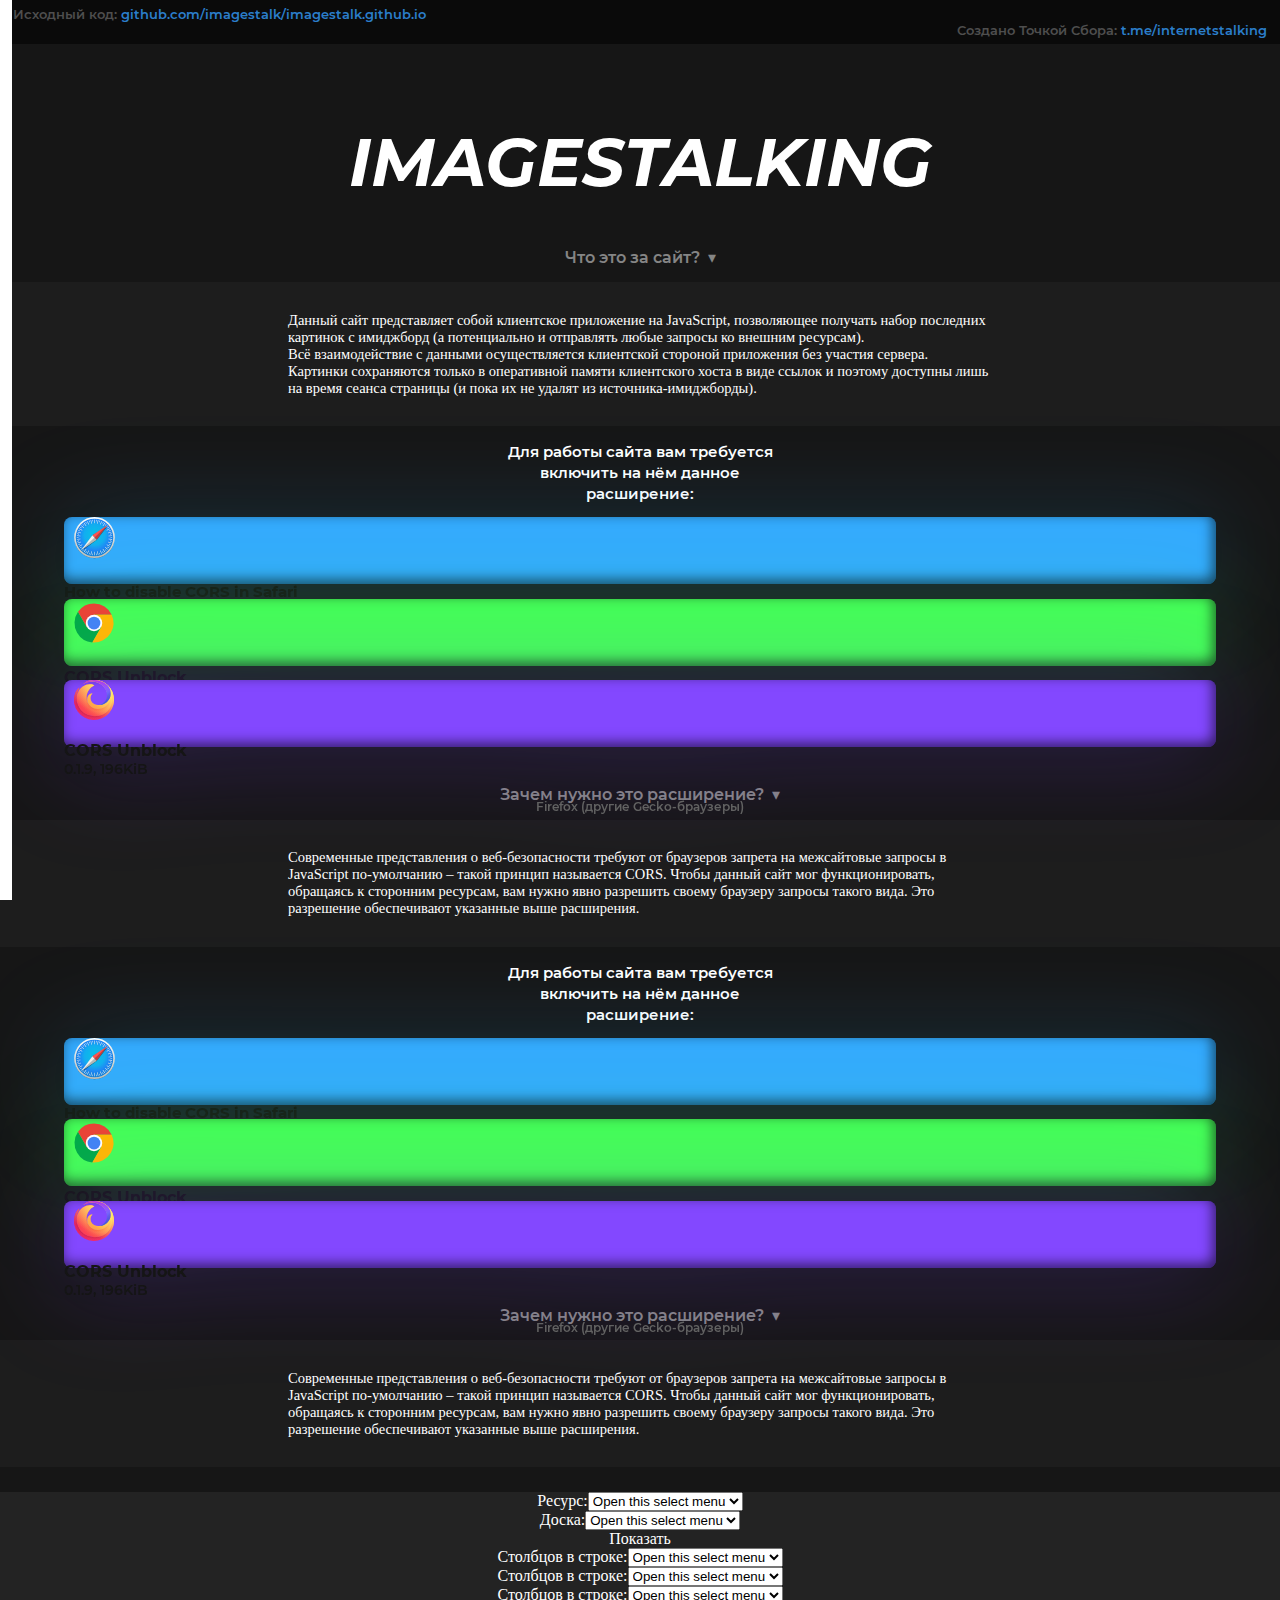
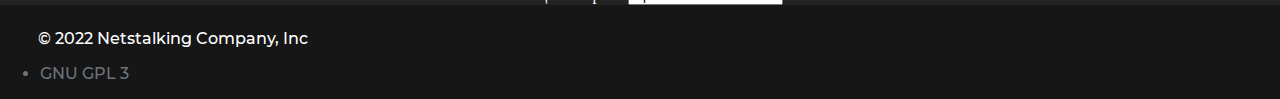
==== index.html @ 47bc1c2c "search options" ====
<!DOCTYPE html>
<html>
  <head>
    
    <!-- Bootstrap CSS -->
    <link href="https://cdn.jsdelivr.net/npm/bootstrap@5.2.0/dist/css/bootstrap.min.css"
      integrity="sha384-gH2yIJqKdNHPEq0n4Mqa/HGKIhSkIHeL5AyhkYV8i59U5AR6csBvApHHNl/vI1Bx"
      rel="stylesheet" crossorigin="anonymous" />
    <meta name="viewport" content="width=device-width, initial-scale=1.0" />

    <!-- Bootstrap JS -->
    <script src="https://cdn.jsdelivr.net/npm/bootstrap@5.2.0/dist/js/bootstrap.bundle.min.js"
      integrity="sha384-A3rJD856KowSb7dwlZdYEkO39Gagi7vIsF0jrRAoQmDKKtQBHUuLZ9AsSv4jD4Xa"
      crossorigin="anonymous"></script>

    <!-- Custom styles -->
    <link href="styles/style.css" rel="stylesheet" />
    <link rel="icon" href="styles/imgs/icon.jpg" />
    <title>IMAGESTALK</title>

  </head>
  <body class="d-flex flex-column min-vh-100">

    <!-- Header -->
    <div class="container-fluid header row">
      <div class="header block col">
        <p class="header block text">
          Исходный код:
          <a class="header block text" href="https://github.com/imagestalk/imagestalk.github.io">
            github.com/imagestalk/imagestalk.github.io
          </a>
        </p>
      </div>
      <div class="header block col" style="text-align: right;">
        <p class="header block text">
          Создано Точкой Сбора:
          <a class="header block text" href="https://t.me/internetstalking">
            t.me/internetstalking
          </a>
        </p>
      </div>
    </div>
    <h1 class="header centered">IMAGESTALKING</h1>

    <!-- Description -->
    <pre class="description centered" style="margin-top: 2.4vw;"><a class="description" data-bs-toggle="collapse" href="#SiteDescription" aria-expanded="false" aria-controls="SiteDescription">Что это за сайт?  ▾</a></pre>
    <div class="row">
      <div class="collapse multi-collapse" id="SiteDescription">
        <div class="description card card-body">
          Данный сайт представляет собой клиентское приложение на JavaScript, позволяющее получать набор последних
          картинок с имиджборд
          (а потенциально и отправлять любые запросы ко внешним ресурсам).<br>
          Всё взаимодействие с данными осуществляется клиентской стороной приложения без участия сервера.<br>
          Картинки сохраняются только в оперативной памяти клиентского хоста в виде ссылок и поэтому доступны лишь на
          время сеанса страницы
          (и пока их не удалят из источника-имиджборды).
          <div class="side-decor"></div>
        </div>
      </div>
    </div>

    <!-- CORS error message -->
    <div id="error-here">    <!-- Extensions -->
      <p class="extensions centered">Для работы сайта вам требуется включить на нём данное расширение:</p>
      <div class="extensions row">
        <a class="rectangle col-sm-3" href="https://stackoverflow.com/a/12158217/18065686" target="_blank">
          <div class="rectangle row"
            style="padding: 0; background: #34AAFF; filter: drop-shadow(0px 4px 50px rgba(52, 170, 255, 0.2));">
            <img class="col-sm-1" src="styles/imgs/safari.svg" style="width: 43px; padding: 0 0 5px 0; margin: 0 6px 0 9px;">
            <p class="extensions-link col"
              style="font-family: Montserrat Bold; font-size: calc(13px + 0.16vw); padding: 13px 0; line-height: 19px;">How
              to disable CORS in Safari</p>
            <div class="browser-name row">Safari</div>
          </div>
        </a>
        <div class="vlwrap col-sm-1">
          <div class="vl"></div>
        </div>
        <a class="rectangle col-sm-3"
          href="https://chrome.google.com/webstore/detail/cors-unblock/lfhmikememgdcahcdlaciloancbhjino" target="_blank">
          <div class="rectangle row"
            style="padding: 0; background: #44FF57; filter: drop-shadow(0px 4px 50px rgba(52, 255, 72, 0.2));">
            <img class="col-sm-1" src="styles/imgs/chrome.svg"
              style="width: 48px; padding: 0px 0px 5px 0px; margin: 0 4px 0 6px;">
            <div class="col" style="padding: 12px 0; line-height: 19px;">
              <p class="extensions-link" style="font-family: Montserrat Bold; font-size: calc(13px + 0.2vw);">CORS Unblock
              </p>
              <p class="extensions-link" style="font-family: Montserrat SemiBold; font-size: calc(13px + 0.05vw);">0.3.4,
                197KiB</p>
            </div>
            <div class="browser-name row">Chrome/Chromium/Brave</div>
          </div>
        </a>
        <div class="vlwrap col-sm-1">
          <div class="vl"></div>
        </div>
        <a class="rectangle col-sm-3" href="https://addons.mozilla.org/en-US/firefox/addon/cors-unblock/" target="_blank">
          <div class="rectangle row"
            style="padding: 0; background: #8348FF; filter: drop-shadow(0px 4px 50px rgba(129, 52, 255, 0.27));">
            <img class="col-sm-1" src="styles/imgs/firefox.svg"
              style="width: 40px; padding: 0px 0px 5px 0px; margin: 0px 8px 0 10px;">
            <div class="col" style="padding: 12px 0; line-height: 19px;">
              <p class="extensions-link" style="font-family: Montserrat Bold; font-size: calc(13px + 0.2vw);">CORS Unblock
              </p>
              <p class="extensions-link" style="font-family: Montserrat SemiBold; font-size: calc(13px + 0.05vw);">0.1.9,
                196KiB</p>
            </div>
            <div class="browser-name row">Firefox (другие Gecko-браузеры)</div>
          </div>
        </a>
      </div>
  
      <!-- Extension description -->
      <pre class="description centered"><a class="description" data-bs-toggle="collapse" href="#ExtensionDescription" aria-expanded="false" aria-controls="ExtensionDescription">Зачем нужно это расширение?  ▾</a></pre>
      <div class="row">
        <div class="collapse multi-collapse" id="ExtensionDescription">
          <div class="description card card-body">
            Современные представления о веб-безопасности требуют от браузеров запрета на межсайтовые запросы в JavaScript
            по-умолчанию – такой принцип называется CORS.
            Чтобы данный сайт мог функционировать, обращаясь к сторонним ресурсам, вам нужно явно разрешить своему браузеру
            запросы такого вида.
            Это разрешение обеспечивают указанные выше расширения.
            <div class="side-decor"></div>
          </div>
        </div>
      </div></div>

    <!-- Crawler -->
    <script src="crawler/crawler.js"></script>
  
    <!-- Search -->
    <div id="cards-here" class="search container-fluid">
      <div class="row" style="margin: 1.9vw;text-align: center;">
        <div class="col-sm-4">
          <!-- Search main settings -->
          <div>Ресурс:<select class="custom-select">
            <option selected="">Open this select menu</option>
            <option value="1">One</option>
            <option value="2">Two</option>
            <option value="3">Three</option>
            </select>
          </div><div>Доска:<select class="custom-select">
            <option selected="">Open this select menu</option>
            <option value="1">One</option>
            <option value="2">Two</option>
            <option value="3">Three</option>
            </select>
          </div>
        </div>
        <!-- Search button -->
        <div class="col-sm-4" style="align-self: center;">Показать</div>
        <!-- Search secondary settings -->
        <div class="col-sm-4">
          <div>Столбцов в строке:<select class="custom-select">
            <option selected="">Open this select menu</option>
            <option value="1">One</option>
            <option value="2">Two</option>
            <option value="3">Three</option>
            </select>
          </div><div>Столбцов в строке:<select class="custom-select">
            <option selected="">Open this select menu</option>
            <option value="1">One</option>
            <option value="2">Two</option>
            <option value="3">Three</option>
            </select>
          </div><div>Столбцов в строке:<select class="custom-select">
            <option selected="">Open this select menu</option>
            <option value="1">One</option>
            <option value="2">Two</option>
            <option value="3">Three</option>
          </select></div>
        </div>
      </div>
    </div>

    <!-- Footer -->
    <div class="container-fluid mt-auto">
      <footer class="d-flex flex-wrap justify-content-between align-items-center py-3 border-top"
        style="--bs-border-color: #00000000;">
        <div class="col-md-4 d-flex align-items-center">
          <span class="text-muted"
            style="white-space: nowrap; margin-left: 3vw; font-family: Montserrat Medium; font-size: calc(10px + 0.46vw);">©
            2022 Netstalking Company, Inc</span>
        </div>

        <ul class="nav col-md-4 justify-content-end list-unstyled d-flex">
          <li class="ms-3"
            style="font-family: 'Montserrat Medium'; font-size: calc(10px + 0.46vw); color: #6c757d; margin-right: 3vw;">
            GNU GPL 3</li>
        </ul>
      </footer>
    </div>

  </body>
</html>
---- styles/style.css ----
/* FONTS */

@font-face {
   font-family: "Montserrat Bold Italic";
   src: url(fonts/Montserrat-BoldItalic.ttf) format("truetype");
}
@font-face {
   font-family: "Montserrat Medium";
   src: url(fonts/Montserrat-Medium.ttf) format("truetype");
}
@font-face {
   font-family: "Montserrat SemiBold";
   src: url(fonts/Montserrat-SemiBold.ttf) format("truetype");
}
@font-face {
   font-family: "Montserrat Bold";
   src: url(fonts/Montserrat-Bold.ttf) format("truetype");
}

/* COMMON */
body {
   margin: 0;
   background-color: #161616;
   color: #FFFFFF;
}
.centered {
   text-align: center;
}
p {
   font-family: "Montserrat SemiBold";
}
a {
   color: #2B7ECA;
   text-decoration: none;
}
a:hover {
   color: #4ea9ff;
}
.row {
   margin: 0;
}

/* SCROLLBAR */
::-webkit-scrollbar {
   width: 12px;
 }
 ::-webkit-scrollbar-track {
   box-shadow: #242424;
   border-radius: 8px;
 }
 ::-webkit-scrollbar-thumb {
   background: #363636; 
   border-radius: 8px;
 }
 ::-webkit-scrollbar-thumb:hover {
   background: #3d3d3d; 
 }

/* HEADER */
h1.header {
   color: #FFFFFF;
   font-size: 5.2vw;
   font-family: "Montserrat Bold Italic";
   margin-top: 6.1vw;
   user-select: none;
}
div.header {
   background-color: #0A0A0A;
   padding: 6px 8px;
   margin: 0;
}
div.header.block {
   margin: 0 5px;
   padding: 0;
}
p.header.block.text {
   font-size: calc(10px + 0.24vw);
   color: #4E4E4E;
   margin: 0;
   white-space: nowrap;
}

/* DESCRIPTION */
pre.description {
   margin: 3vw 0 0 0;
   height: calc(28px + 0.5vw);
   overflow: unset;
}
a.description {
   font-family: "Montserrat SemiBold";
   font-size: calc(13px + 0.2vw);
   color: #858585;
}
div.description {
   border-radius: 0;
   background-color: #1D1D1D;
   color: #FFFFFF;
   font-size: calc(13px + 0.12vw);
   padding: 2.3vw 22.5vw;
}
#descriptionCollapse {
   padding: 0;
}
.side-decor {
   background-color: #FFFFFF;
   width: 12px;
   height: 100%;
   position: absolute;
   top: 0;
   left: 0;
}

/* EXTENSIONS */
p.extensions {
   margin: 1.2vw 38vw 0 38vw;
   font-size: calc(13px + 0.16vw);
   line-height: 1.4;
}
div.extensions {
   justify-content: center;
   margin: 1vw 5vw 0 5vw;
}
#extnDescriptionCollapse {
   padding: 0;
}
p.extensions-link {
   color: #151515;
   margin: 0;
   padding: 0;
}
div.browser-name {
   font-size: calc(10px + 0.12vw);
   font-family: "Montserrat SemiBold";
   margin: 9px 0;
   color: #626262;
   justify-content: center;
   text-align: center;
}

/* RECTANGLES */
a.rectangle {
   padding: 0;
   width: 192px;
}
div.rectangle {
   height: 67px;
   border-radius: 8px;
   box-shadow: inset -3px -4px 13px rgba(0, 0, 0, 0.6);
   padding: 9px 10px;
}
div.vlwrap {
   width: 4vw;
}
.vl {
   width: 0.1vw;
   height: 73%;
   margin: 28% 50%;
   background: #484848;
 }
 @media (max-width: 980px) {
   div.rectangle {
      height: 64px;
   }
   div.vlwrap {
      visibility: hidden;
      width: 2px;
      padding: 8px;
   }
}
@media (max-width: 675px) {
	p.extensions {
		margin: 1.2vw 34vw 0 34vw;
	}
   div.extensions {
      margin: 0.9vw 25vw 0 25vw;
   }
   div.rectangle {
      margin: 8px;
   }
   div.vlwrap {
      visibility: hidden;
      padding: 0;
   }
   div.browser-name {
      visibility: hidden;
   }
}

/* IMAGES */
img {
   border-radius: 5px;
}

/* SEARCH */
div.search {
   background-color: #232323;
   margin-top: 0.7vw;
}

/* CARDS */
div.cards-back {
   justify-content: center;
   background-color: #FFFFFF;
   margin: 1.3vw 0;
}
div.img-text {
   padding: calc(2px + 0.34vw);
}
p.img-text {
   color: #000000;
   margin: 0;
   font-size: calc(5px + 0.6vw);
}
div.img {
   width: calc(100px + 11vw);
   height: calc(120px + 11vw);
   border-color: #e7e7e7;
   padding: 2px;
}
a.img {
   height: 100%;
   display: inherit;
}
img.img {
   object-fit: cover;
   height: calc(100px + 9.5vw);
}
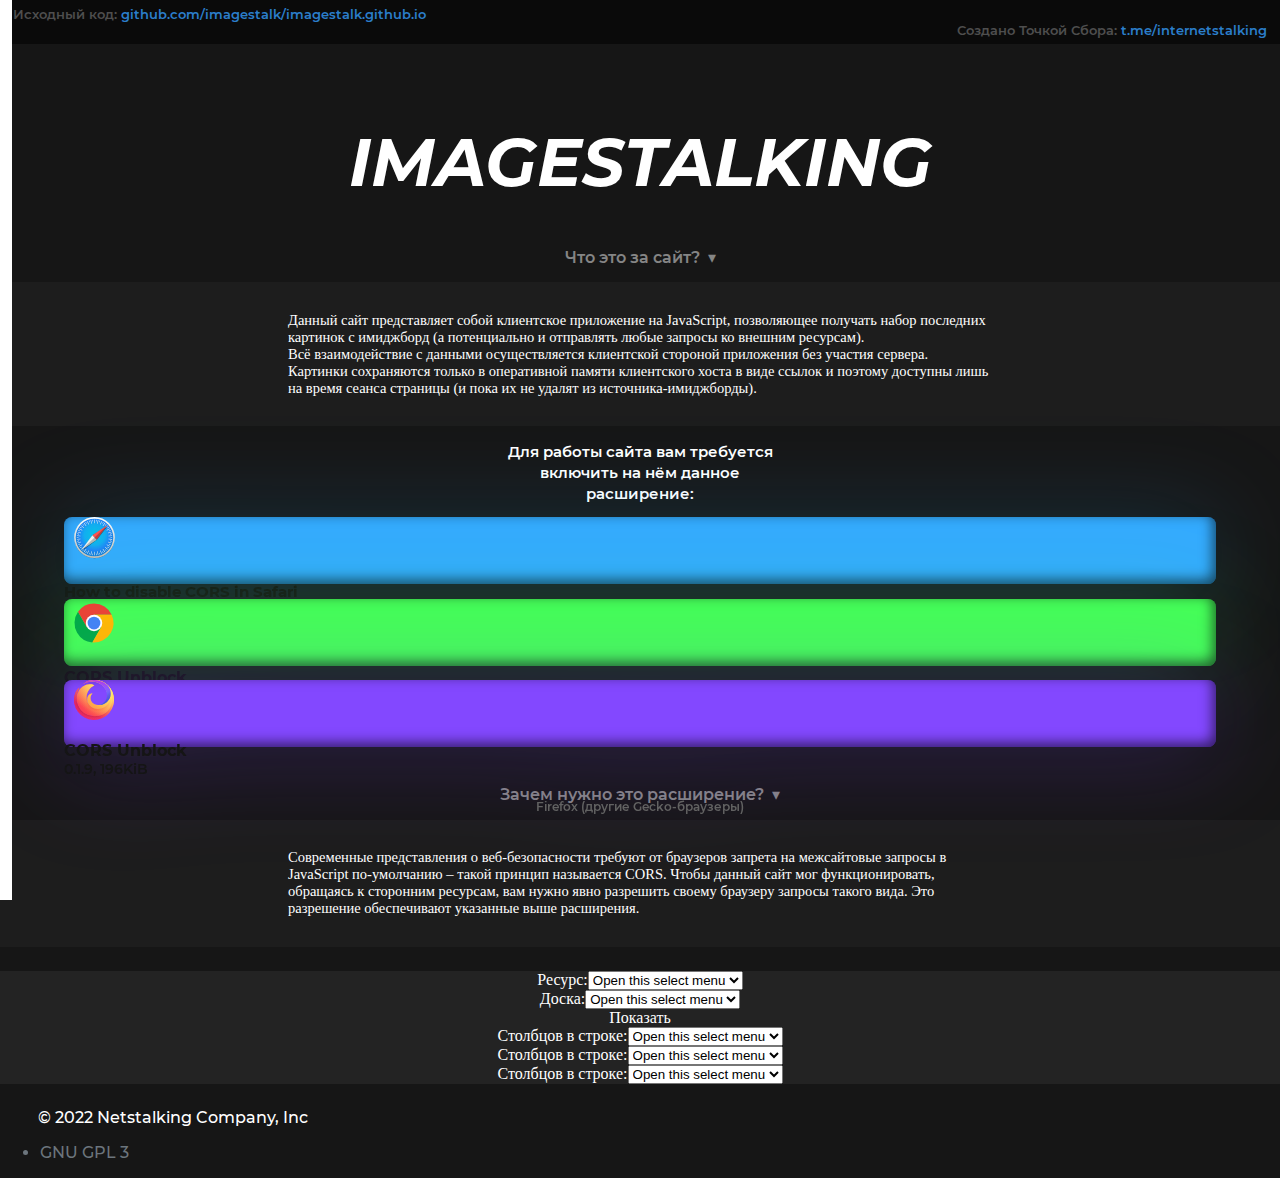
==== commit 71099864: "code cleaning" ====
--- a/index.html
+++ b/index.html
@@ -60,70 +60,7 @@
     </div>
 
     <!-- CORS error message -->
-    <div id="error-here">    <!-- Extensions -->
-      <p class="extensions centered">Для работы сайта вам требуется включить на нём данное расширение:</p>
-      <div class="extensions row">
-        <a class="rectangle col-sm-3" href="https://stackoverflow.com/a/12158217/18065686" target="_blank">
-          <div class="rectangle row"
-            style="padding: 0; background: #34AAFF; filter: drop-shadow(0px 4px 50px rgba(52, 170, 255, 0.2));">
-            <img class="col-sm-1" src="styles/imgs/safari.svg" style="width: 43px; padding: 0 0 5px 0; margin: 0 6px 0 9px;">
-            <p class="extensions-link col"
-              style="font-family: Montserrat Bold; font-size: calc(13px + 0.16vw); padding: 13px 0; line-height: 19px;">How
-              to disable CORS in Safari</p>
-            <div class="browser-name row">Safari</div>
-          </div>
-        </a>
-        <div class="vlwrap col-sm-1">
-          <div class="vl"></div>
-        </div>
-        <a class="rectangle col-sm-3"
-          href="https://chrome.google.com/webstore/detail/cors-unblock/lfhmikememgdcahcdlaciloancbhjino" target="_blank">
-          <div class="rectangle row"
-            style="padding: 0; background: #44FF57; filter: drop-shadow(0px 4px 50px rgba(52, 255, 72, 0.2));">
-            <img class="col-sm-1" src="styles/imgs/chrome.svg"
-              style="width: 48px; padding: 0px 0px 5px 0px; margin: 0 4px 0 6px;">
-            <div class="col" style="padding: 12px 0; line-height: 19px;">
-              <p class="extensions-link" style="font-family: Montserrat Bold; font-size: calc(13px + 0.2vw);">CORS Unblock
-              </p>
-              <p class="extensions-link" style="font-family: Montserrat SemiBold; font-size: calc(13px + 0.05vw);">0.3.4,
-                197KiB</p>
-            </div>
-            <div class="browser-name row">Chrome/Chromium/Brave</div>
-          </div>
-        </a>
-        <div class="vlwrap col-sm-1">
-          <div class="vl"></div>
-        </div>
-        <a class="rectangle col-sm-3" href="https://addons.mozilla.org/en-US/firefox/addon/cors-unblock/" target="_blank">
-          <div class="rectangle row"
-            style="padding: 0; background: #8348FF; filter: drop-shadow(0px 4px 50px rgba(129, 52, 255, 0.27));">
-            <img class="col-sm-1" src="styles/imgs/firefox.svg"
-              style="width: 40px; padding: 0px 0px 5px 0px; margin: 0px 8px 0 10px;">
-            <div class="col" style="padding: 12px 0; line-height: 19px;">
-              <p class="extensions-link" style="font-family: Montserrat Bold; font-size: calc(13px + 0.2vw);">CORS Unblock
-              </p>
-              <p class="extensions-link" style="font-family: Montserrat SemiBold; font-size: calc(13px + 0.05vw);">0.1.9,
-                196KiB</p>
-            </div>
-            <div class="browser-name row">Firefox (другие Gecko-браузеры)</div>
-          </div>
-        </a>
-      </div>
-  
-      <!-- Extension description -->
-      <pre class="description centered"><a class="description" data-bs-toggle="collapse" href="#ExtensionDescription" aria-expanded="false" aria-controls="ExtensionDescription">Зачем нужно это расширение?  ▾</a></pre>
-      <div class="row">
-        <div class="collapse multi-collapse" id="ExtensionDescription">
-          <div class="description card card-body">
-            Современные представления о веб-безопасности требуют от браузеров запрета на межсайтовые запросы в JavaScript
-            по-умолчанию – такой принцип называется CORS.
-            Чтобы данный сайт мог функционировать, обращаясь к сторонним ресурсам, вам нужно явно разрешить своему браузеру
-            запросы такого вида.
-            Это разрешение обеспечивают указанные выше расширения.
-            <div class="side-decor"></div>
-          </div>
-        </div>
-      </div></div>
+    <div id="error-here"></div>
 
     <!-- Crawler -->
     <script src="crawler/crawler.js"></script>
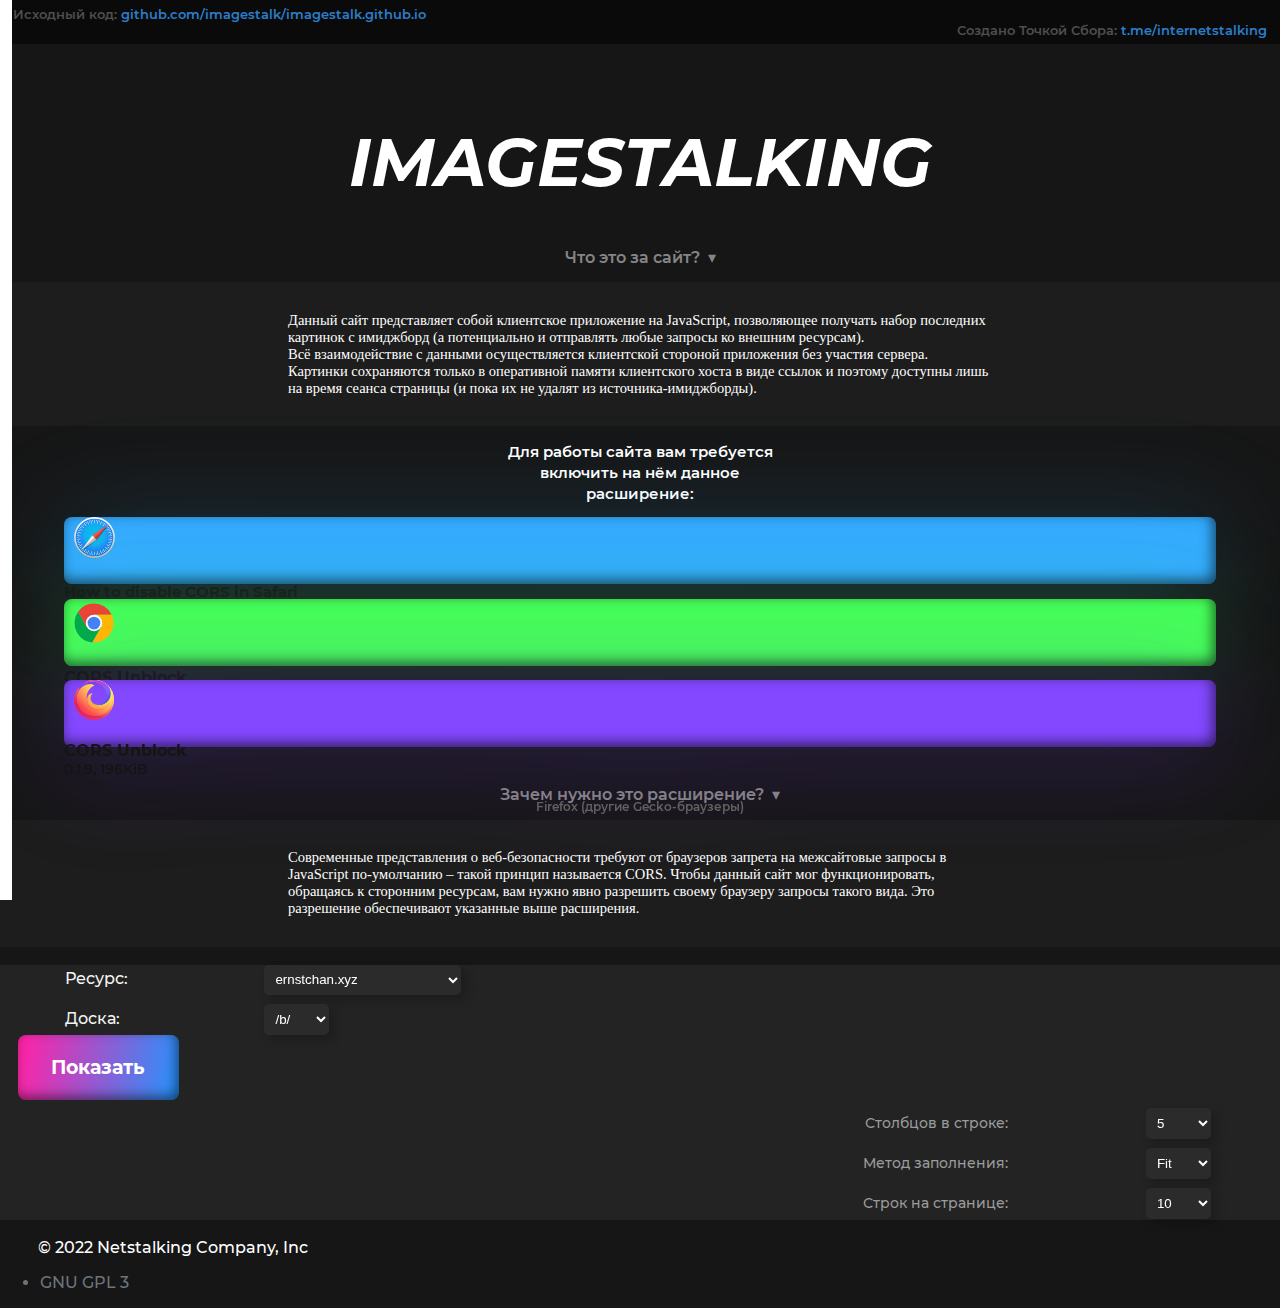
==== commit 09c2ae8e: "search bar" ====
--- a/index.html
+++ b/index.html
@@ -43,9 +43,9 @@
     <h1 class="header centered">IMAGESTALKING</h1>
 
     <!-- Description -->
-    <pre class="description centered" style="margin-top: 2.4vw;"><a class="description" data-bs-toggle="collapse" href="#SiteDescription" aria-expanded="false" aria-controls="SiteDescription">Что это за сайт?  ▾</a></pre>
+    <pre class="description centered" style="margin-top: 2.2vw;"><a class="description" data-bs-toggle="collapse" href="#SiteDescription" aria-expanded="false" aria-controls="SiteDescription">Что это за сайт?  ▾</a></pre>
     <div class="row">
-      <div class="collapse multi-collapse" id="SiteDescription">
+      <div class="predescript collapse multi-collapse" id="SiteDescription">
         <div class="description card card-body">
           Данный сайт представляет собой клиентское приложение на JavaScript, позволяющее получать набор последних
           картинок с имиджборд
@@ -66,46 +66,47 @@
     <script src="crawler/crawler.js"></script>
   
     <!-- Search -->
-    <div id="cards-here" class="search container-fluid">
-      <div class="row" style="margin: 1.9vw;text-align: center;">
-        <div class="col-sm-4">
+    <div id="cards-here" class="search-back container-fluid">
+      <div class="search row" style="margin: 1.4vw; text-align: center;">
+        <div class="search-left col-sm-4">
           <!-- Search main settings -->
-          <div>Ресурс:<select class="custom-select">
-            <option selected="">Open this select menu</option>
-            <option value="1">One</option>
-            <option value="2">Two</option>
-            <option value="3">Three</option>
-            </select>
-          </div><div>Доска:<select class="custom-select">
-            <option selected="">Open this select menu</option>
-            <option value="1">One</option>
-            <option value="2">Two</option>
-            <option value="3">Three</option>
-            </select>
-          </div>
+          <p class="search" style="margin: 0;">Ресурс:</p>
+          <select class="search custom-select" style="width: calc(120px + 6vw);">
+            <option selected="">ernstchan.xyz</option>
+            <option value="1">2ch.hk</option>
+            <option value="2">4chan.org</option>
+          </select>
+          <p class="search" style="margin: 0; padding-top: 1vw;">Доска:</p>
+          <select class="search custom-select">
+            <option selected="">/b/</option>
+            <option value="1">/pol/</option>
+            <option value="2">/it/</option>
+          </select>
         </div>
         <!-- Search button -->
-        <div class="col-sm-4" style="align-self: center;">Показать</div>
+        <button type="button" class="search col-sm-4" style="align-self: center;">Показать</button>
         <!-- Search secondary settings -->
-        <div class="col-sm-4">
-          <div>Столбцов в строке:<select class="custom-select">
-            <option selected="">Open this select menu</option>
-            <option value="1">One</option>
-            <option value="2">Two</option>
-            <option value="3">Three</option>
-            </select>
-          </div><div>Столбцов в строке:<select class="custom-select">
-            <option selected="">Open this select menu</option>
-            <option value="1">One</option>
-            <option value="2">Two</option>
-            <option value="3">Three</option>
-            </select>
-          </div><div>Столбцов в строке:<select class="custom-select">
-            <option selected="">Open this select menu</option>
-            <option value="1">One</option>
-            <option value="2">Two</option>
-            <option value="3">Three</option>
-          </select></div>
+        <div class="search-right col-sm-4">
+          <p class="search-right">Столбцов в строке:</p>
+          <select class="search custom-select">
+            <option selected="">5</option>
+            <option value="1">6</option>
+            <option value="2">4</option>
+          </select>
+          <p class="search-right">Метод заполнения:</p>
+          <select class="search custom-select">
+            <option selected="">Fit</option>
+            <option value="1">Fill</option>
+          </select>
+          <p class="search-right">Строк на странице:</p>
+          <select class="search custom-select">
+            <option selected="">10</option>
+            <option value="1">30</option>
+            <option value="2">50</option>
+            <option value="3">100</option>
+            <option value="4">500</option>
+            <option value="5">1000</option>
+          </select>
         </div>
       </div>
     </div>
--- a/styles/style.css
+++ b/styles/style.css
@@ -109,6 +109,9 @@
    top: 0;
    left: 0;
 }
+div.predescript {
+	padding: 0;
+}
 
 /* EXTENSIONS */
 p.extensions {
@@ -192,9 +195,80 @@
 }
 
 /* SEARCH */
-div.search {
+div.search-back {
    background-color: #232323;
    margin-top: 0.7vw;
+}
+div.search {
+   margin: 1.9vw 1vw;
+   text-align: center;
+   justify-content: center;
+   font-size: calc(13px + 0.25vw);
+   font-family: 'Montserrat Medium';
+   color: #F3F3F3;
+}
+p.search {
+   font-family: 'Montserrat Medium';
+}
+p.search-right {
+   margin-right: 4px;
+   margin-bottom: 8px;
+   font-family: 'Montserrat Medium';
+   font-size: calc(14px + 0.01vw);
+}
+div.search-left {
+   text-align: left;
+    padding-left: 47px;
+    display: grid;
+    grid-template-columns: 1fr 5fr;
+    align-items: baseline;
+    justify-items: start;
+    margin-top: 11px;
+}
+div.search-right {
+   text-align: right;
+   padding-right: 4vw;
+   white-space: nowrap;
+   color: #9B9B9B;
+   display: grid;
+   grid-template-columns: 5fr 1fr;
+   align-items: baseline;
+   justify-items: end;
+}
+select.search {
+   height: calc(26px + 0.35vw);
+   background: #2B2B2B;
+   border-radius: 5px;
+   border: none !important;
+   color: #ffffff;
+   filter: drop-shadow(5px 5px 5px rgba(0, 0, 0, 0.2));
+   outline: none;
+   padding: 0 7px;
+   width: 65px;
+}
+button.search {
+   border: none;
+   align-self: center;
+   color: #ffffff;
+   width: calc(115px + 3.6vw);
+   height: calc(55px + 0.8vw);
+   background: linear-gradient(100.94deg, #FF23A7 2.99%, #2395FF 99.87%);
+   box-shadow: inset -3px -4px 12px rgb(0 0 0 / 50%);
+   border-radius: 8px;
+   font-size: calc(14px + 0.4vw);
+   font-family: 'Montserrat Bold';
+   display: flex;
+   justify-content: center;
+   align-items: center;
+}
+button.search:active {
+   box-shadow: inset 6px 6px 21px rgb(0 0 0 / 50%);
+   color: #f3f3f3;
+}
+@media (max-width: 855px)  {
+   div.search-left {
+      grid-template-columns: auto !important;
+   }
 }
 
 /* CARDS */
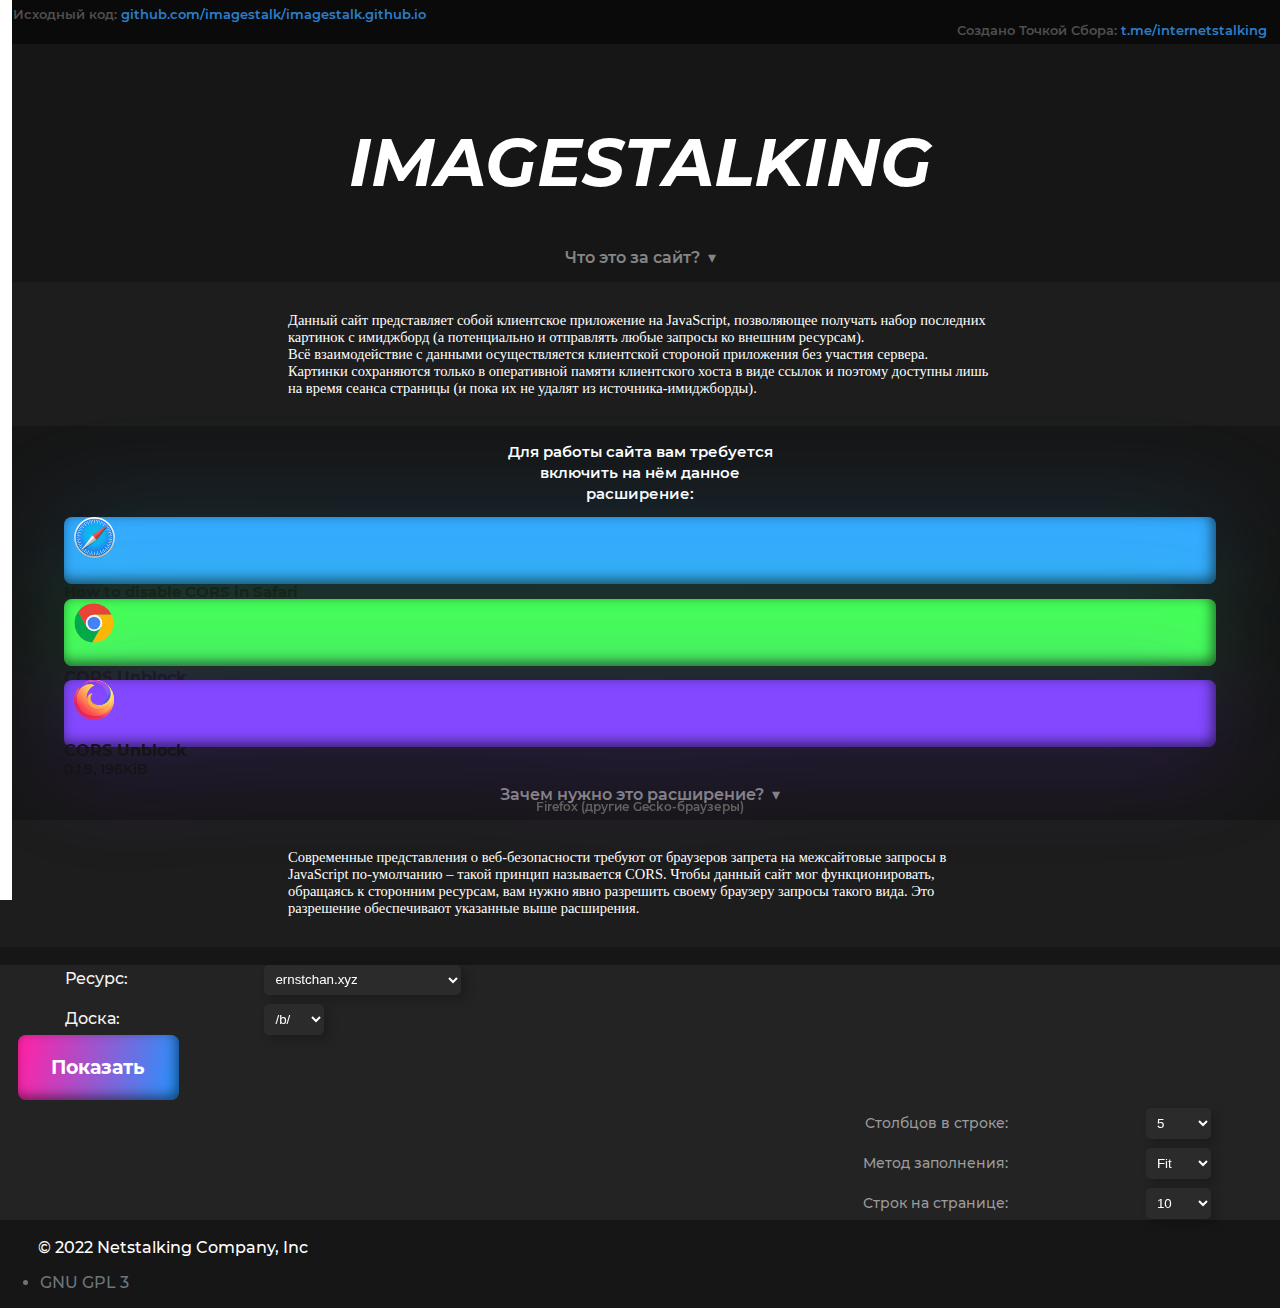
==== commit c2663b80: "smoothing edges" ====
--- a/index.html
+++ b/index.html
@@ -77,7 +77,7 @@
             <option value="2">4chan.org</option>
           </select>
           <p class="search" style="margin: 0; padding-top: 1vw;">Доска:</p>
-          <select class="search custom-select">
+          <select class="search custom-select" style="width: fit-content;">
             <option selected="">/b/</option>
             <option value="1">/pol/</option>
             <option value="2">/it/</option>
--- a/styles/style.css
+++ b/styles/style.css
@@ -245,6 +245,9 @@
    outline: none;
    padding: 0 7px;
    width: 65px;
+}
+select.search:hover {
+   background: #303030;
 }
 button.search {
    border: none;
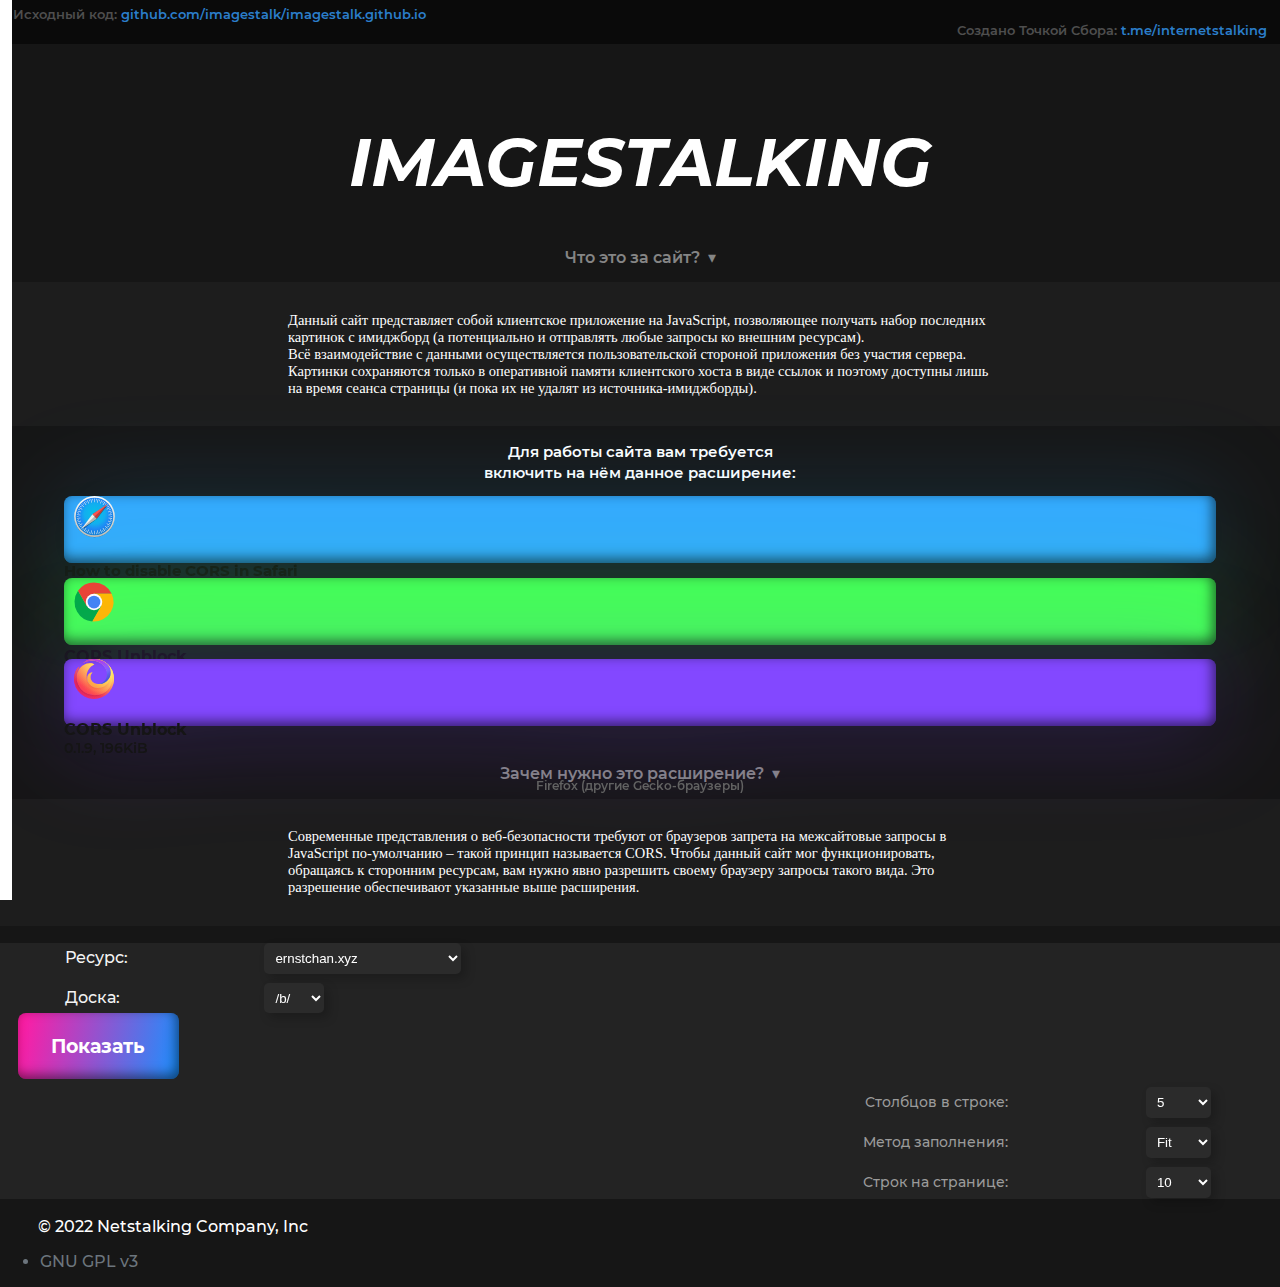
==== commit 53d481b9: "images shown in cards" ====
--- a/index.html
+++ b/index.html
@@ -50,7 +50,7 @@
           Данный сайт представляет собой клиентское приложение на JavaScript, позволяющее получать набор последних
           картинок с имиджборд
           (а потенциально и отправлять любые запросы ко внешним ресурсам).<br>
-          Всё взаимодействие с данными осуществляется клиентской стороной приложения без участия сервера.<br>
+          Всё взаимодействие с данными осуществляется пользовательской стороной приложения без участия сервера.<br>
           Картинки сохраняются только в оперативной памяти клиентского хоста в виде ссылок и поэтому доступны лишь на
           время сеанса страницы
           (и пока их не удалят из источника-имиджборды).
@@ -66,7 +66,7 @@
     <script src="crawler/crawler.js"></script>
   
     <!-- Search -->
-    <div id="cards-here" class="search-back container-fluid">
+    <div class="search-back container-fluid">
       <div class="search row" style="margin: 1.4vw; text-align: center;">
         <div class="search-left col-sm-4">
           <!-- Search main settings -->
@@ -89,8 +89,8 @@
         <div class="search-right col-sm-4">
           <p class="search-right">Столбцов в строке:</p>
           <select class="search custom-select">
+            <option value="1">6</option>
             <option selected="">5</option>
-            <option value="1">6</option>
             <option value="2">4</option>
           </select>
           <p class="search-right">Метод заполнения:</p>
@@ -105,9 +105,10 @@
             <option value="2">50</option>
             <option value="3">100</option>
             <option value="4">500</option>
-            <option value="5">1000</option>
           </select>
         </div>
+      </div>
+      <div id="cards-here" class="search-back-2 row">
       </div>
     </div>
 
@@ -124,7 +125,7 @@
         <ul class="nav col-md-4 justify-content-end list-unstyled d-flex">
           <li class="ms-3"
             style="font-family: 'Montserrat Medium'; font-size: calc(10px + 0.46vw); color: #6c757d; margin-right: 3vw;">
-            GNU GPL 3</li>
+            GNU GPL v3</li>
         </ul>
       </footer>
     </div>
--- a/styles/style.css
+++ b/styles/style.css
@@ -34,7 +34,7 @@
    text-decoration: none;
 }
 a:hover {
-   color: #4ea9ff;
+   color: #3fa2ff;
 }
 .row {
    margin: 0;
@@ -115,7 +115,7 @@
 
 /* EXTENSIONS */
 p.extensions {
-   margin: 1.2vw 38vw 0 38vw;
+   margin: 1.2vw 37vw 0 37vw;
    font-size: calc(13px + 0.16vw);
    line-height: 1.4;
 }
@@ -255,7 +255,7 @@
    color: #ffffff;
    width: calc(115px + 3.6vw);
    height: calc(55px + 0.8vw);
-   background: linear-gradient(100.94deg, #FF23A7 2.99%, #2395FF 99.87%);
+   background: linear-gradient(100.94deg, #FF1CA4 2.99%, #1A91FF 99.87%);
    box-shadow: inset -3px -4px 12px rgb(0 0 0 / 50%);
    border-radius: 8px;
    font-size: calc(14px + 0.4vw);
@@ -263,10 +263,15 @@
    display: flex;
    justify-content: center;
    align-items: center;
+   transition: 0.06s;
 }
 button.search:active {
-   box-shadow: inset 6px 6px 21px rgb(0 0 0 / 50%);
-   color: #f3f3f3;
+   background: linear-gradient(100.94deg, #FF079C 2.99%, #0989FF 99.87%);
+   box-shadow: inset 10px 10px 25px rgb(0 0 0 / 60%);
+   color: #e0e0e0;
+}
+button.search:hover {
+   background: linear-gradient(100.94deg, #FF079C 2.99%, #0989FF 99.87%);
 }
 @media (max-width: 855px)  {
    div.search-left {
@@ -275,6 +280,11 @@
 }
 
 /* CARDS */
+div.search-back-2 {
+   background: #FAFAFA;
+   border-radius: 9px;
+   justify-content: center;
+}
 div.cards-back {
    justify-content: center;
    background-color: #FFFFFF;
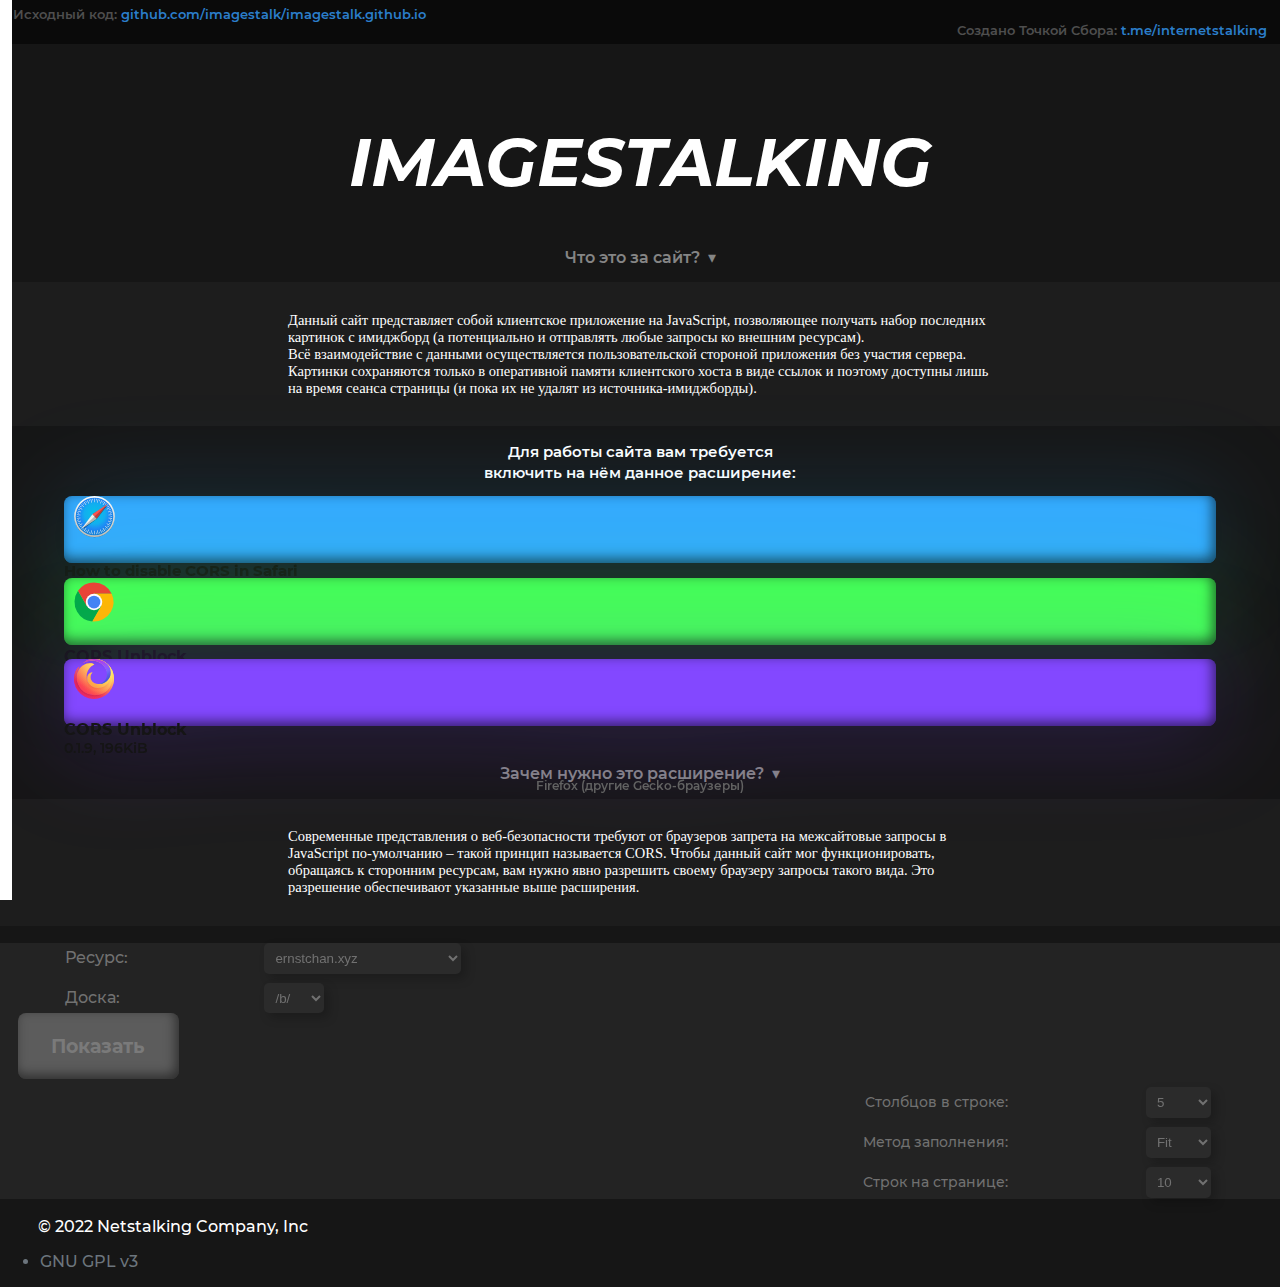
==== commit 1bb4b0b6: "ending of frontend coding" ====
--- a/index.html
+++ b/index.html
@@ -1,7 +1,7 @@
 <!DOCTYPE html>
 <html>
   <head>
-    
+    <style id="buttons-activate"></style>
     <!-- Bootstrap CSS -->
     <link href="https://cdn.jsdelivr.net/npm/bootstrap@5.2.0/dist/css/bootstrap.min.css"
       integrity="sha384-gH2yIJqKdNHPEq0n4Mqa/HGKIhSkIHeL5AyhkYV8i59U5AR6csBvApHHNl/vI1Bx"
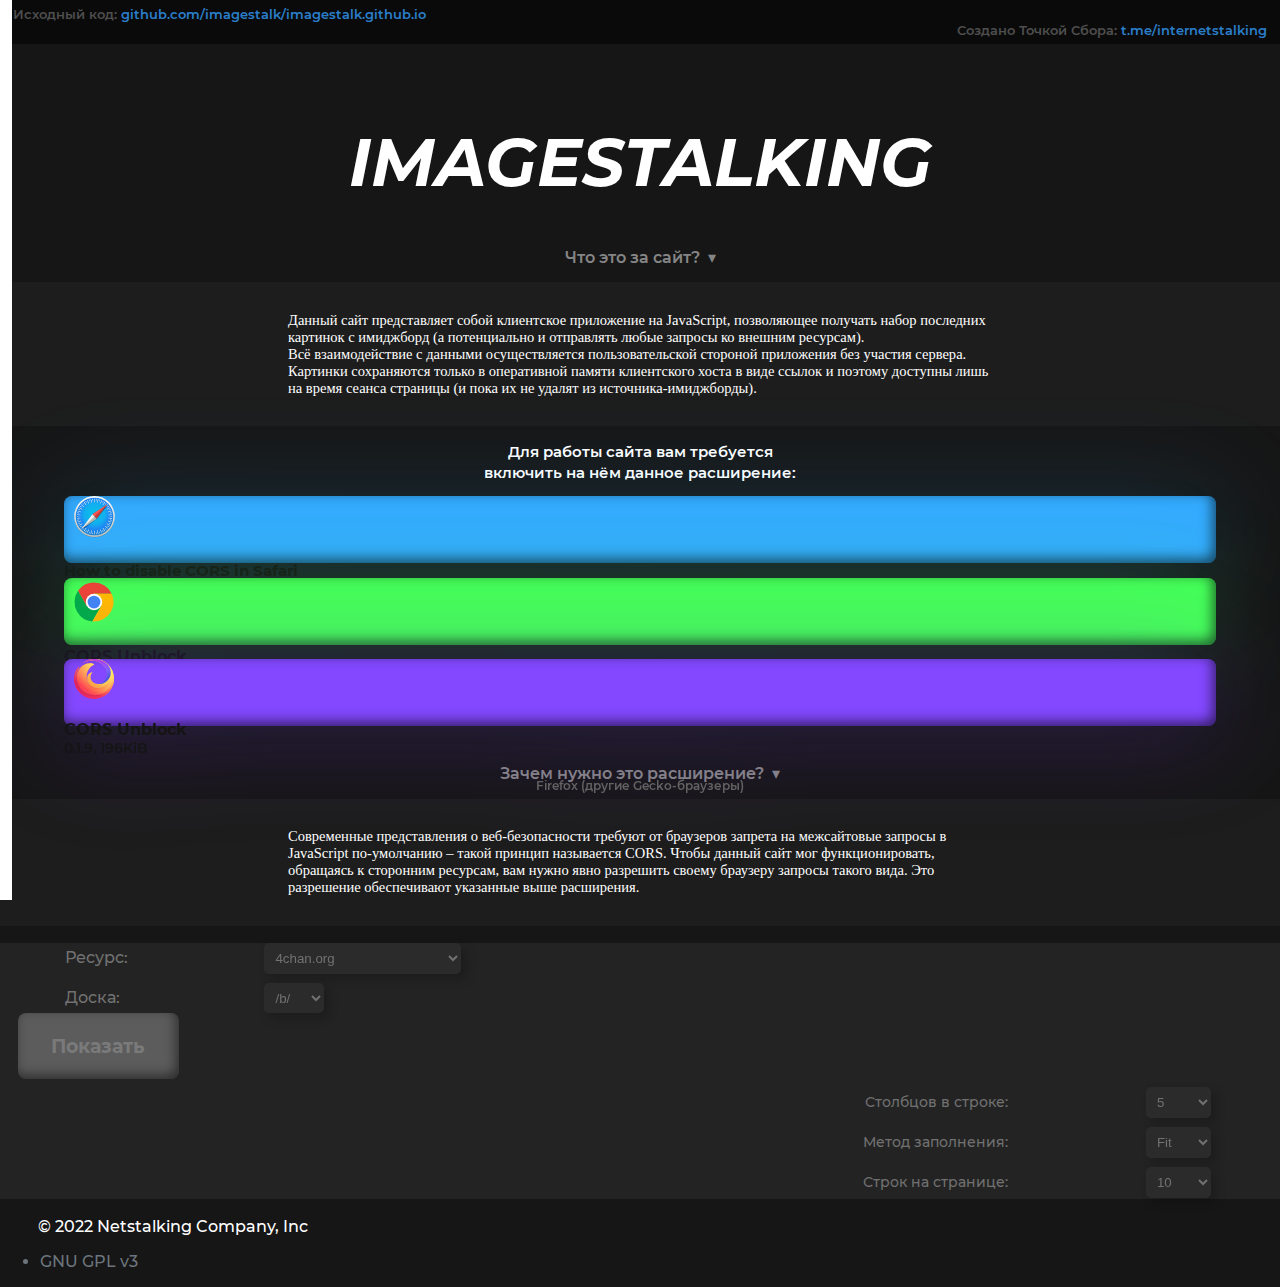
==== commit 65663bb8: "board selection" ====
--- a/index.html
+++ b/index.html
@@ -1,7 +1,6 @@
 <!DOCTYPE html>
 <html>
   <head>
-    <style id="buttons-activate"></style>
     <!-- Bootstrap CSS -->
     <link href="https://cdn.jsdelivr.net/npm/bootstrap@5.2.0/dist/css/bootstrap.min.css"
       integrity="sha384-gH2yIJqKdNHPEq0n4Mqa/HGKIhSkIHeL5AyhkYV8i59U5AR6csBvApHHNl/vI1Bx"
@@ -60,7 +59,7 @@
     </div>
 
     <!-- CORS error message -->
-    <div id="error-here"></div>
+    <div id="cors-error"></div>
 
     <!-- Crawler -->
     <script src="crawler/crawler.js"></script>
@@ -71,20 +70,22 @@
         <div class="search-left col-sm-4">
           <!-- Search main settings -->
           <p class="search" style="margin: 0;">Ресурс:</p>
-          <select class="search custom-select" style="width: calc(120px + 6vw);">
-            <option selected="">ernstchan.xyz</option>
+          <select id="chan_url" class="search custom-select" style="width: calc(120px + 6vw);">
+            <option selected="">4chan.org</option>
             <option value="1">2ch.hk</option>
-            <option value="2">4chan.org</option>
+            <option value="2">kohlchan.net</option>
+            <option value="3">ernstchan.xyz</option>
           </select>
           <p class="search" style="margin: 0; padding-top: 1vw;">Доска:</p>
-          <select class="search custom-select" style="width: fit-content;">
+          <select id="board" class="search custom-select" style="width: fit-content;">
             <option selected="">/b/</option>
             <option value="1">/pol/</option>
             <option value="2">/it/</option>
+            <option value="3">/k/</option>
           </select>
         </div>
         <!-- Search button -->
-        <button type="button" class="search col-sm-4" style="align-self: center;">Показать</button>
+        <button type="button" id="search" class="search col-sm-4" style="align-self: center;">Показать</button>
         <!-- Search secondary settings -->
         <div class="search-right col-sm-4">
           <p class="search-right">Столбцов в строке:</p>
--- a/styles/style.css
+++ b/styles/style.css
@@ -279,6 +279,27 @@
    }
 }
 
+@-webkit-keyframes slide-top {
+   0% {
+     -webkit-transform: translateY(300px);
+             transform: translateY(300px);
+   }
+   100% {
+     -webkit-transform: translateY(0);
+             transform: translateY(0);
+   }
+ }
+ @keyframes slide-top {
+   0% {
+     -webkit-transform: translateY(300px);
+             transform: translateY(300px);
+   }
+   100% {
+     -webkit-transform: translateY(0);
+             transform: translateY(0);
+   }
+ }
+ 
 /* CARDS */
 div.search-back-2 {
    background: #FAFAFA;
@@ -303,12 +324,12 @@
    height: calc(120px + 11vw);
    border-color: #e7e7e7;
    padding: 2px;
-}
-a.img {
+   -webkit-animation: slide-top 0.5s cubic-bezier(0.250, 0.460, 0.450, 1) both;
+	        animation: slide-top 0.5s cubic-bezier(0.250, 0.460, 0.450, 1) both;
+}
+img.img {
    height: 100%;
    display: inherit;
-}
-img.img {
    object-fit: cover;
    height: calc(100px + 9.5vw);
 }
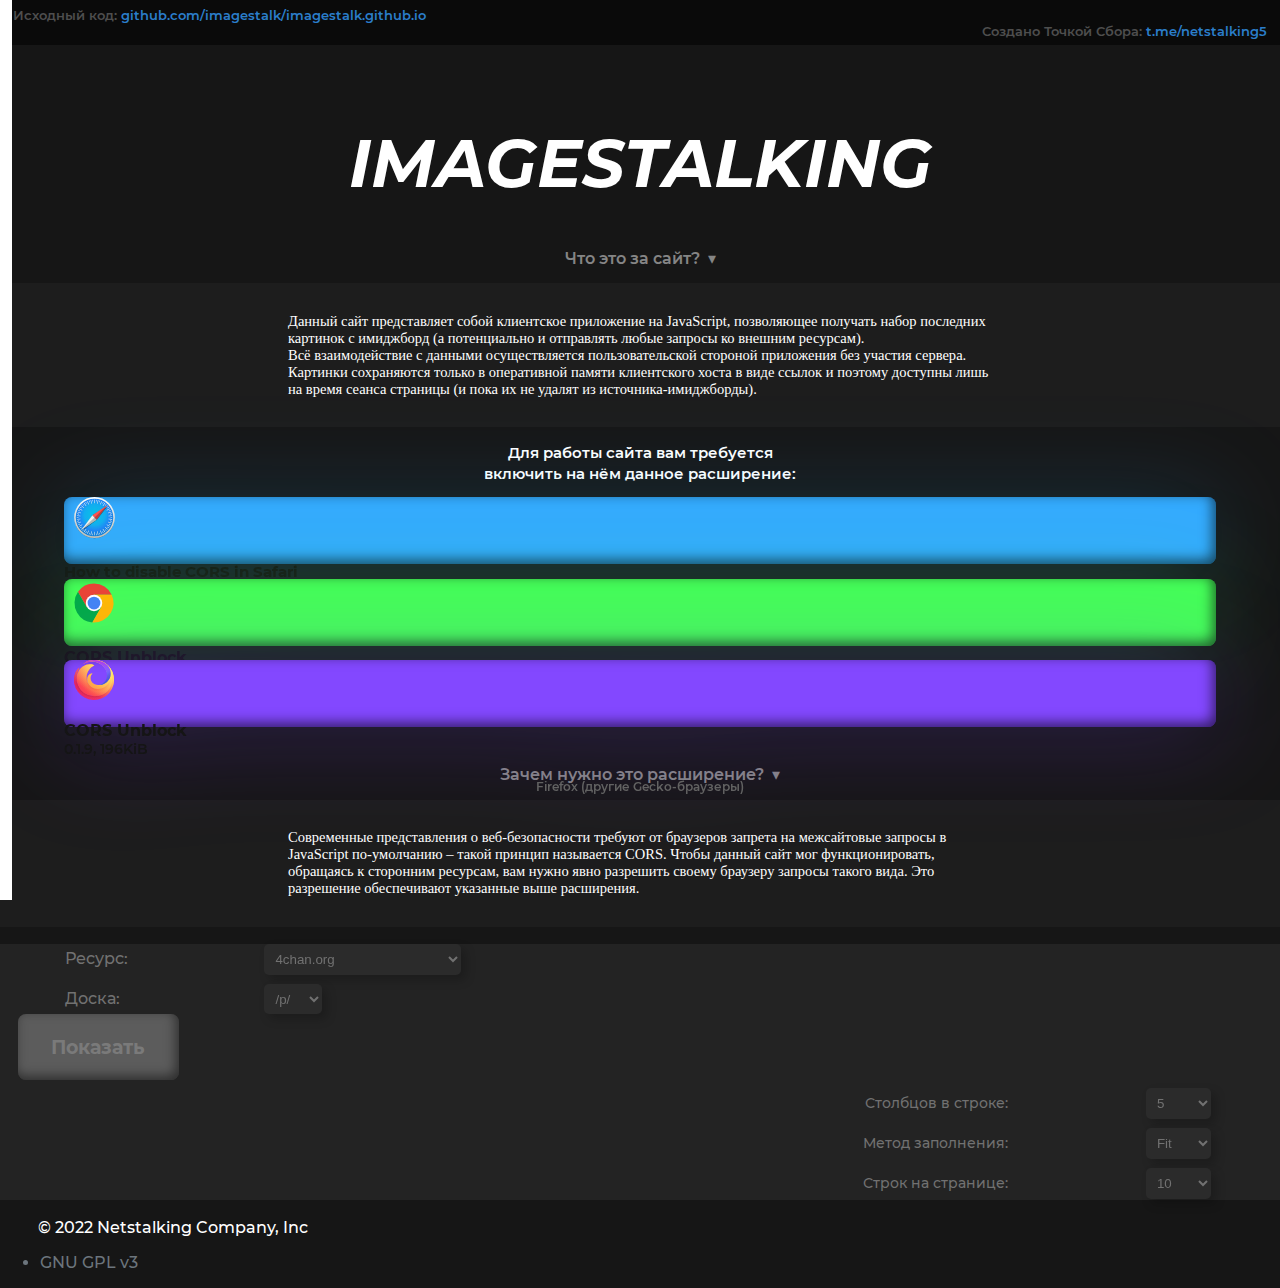
==== commit 181b55b0: "view formatting fixes" ====
--- a/index.html
+++ b/index.html
@@ -33,8 +33,8 @@
       <div class="header block col" style="text-align: right;">
         <p class="header block text">
           Создано Точкой Сбора:
-          <a class="header block text" href="https://t.me/internetstalking">
-            t.me/internetstalking
+          <a class="header block text" href="https://t.me/netstalking5/5">
+            t.me/netstalking5
           </a>
         </p>
       </div>
@@ -78,9 +78,9 @@
           </select>
           <p class="search" style="margin: 0; padding-top: 1vw;">Доска:</p>
           <select id="board" class="search custom-select" style="width: fit-content;">
-            <option selected="">/b/</option>
-            <option value="1">/pol/</option>
-            <option value="2">/it/</option>
+            <option selected="">/p/</option>
+            <option value="1">/g/</option>
+            <option value="2">/sci/</option>
             <option value="3">/k/</option>
           </select>
         </div>
@@ -89,10 +89,10 @@
         <!-- Search secondary settings -->
         <div class="search-right col-sm-4">
           <p class="search-right">Столбцов в строке:</p>
-          <select class="search custom-select">
-            <option value="1">6</option>
+          <select id="columns" class="search custom-select">
+            <option value="1">4</option>
             <option selected="">5</option>
-            <option value="2">4</option>
+            <option value="2">6</option>
           </select>
           <p class="search-right">Метод заполнения:</p>
           <select class="search custom-select">
--- a/styles/style.css
+++ b/styles/style.css
@@ -66,7 +66,7 @@
 }
 div.header {
    background-color: #0A0A0A;
-   padding: 6px 8px;
+   padding: 7px 8px 6px;
    margin: 0;
 }
 div.header.block {
@@ -328,6 +328,7 @@
 	        animation: slide-top 0.5s cubic-bezier(0.250, 0.460, 0.450, 1) both;
 }
 img.img {
+   cursor: pointer;
    height: 100%;
    display: inherit;
    object-fit: cover;
